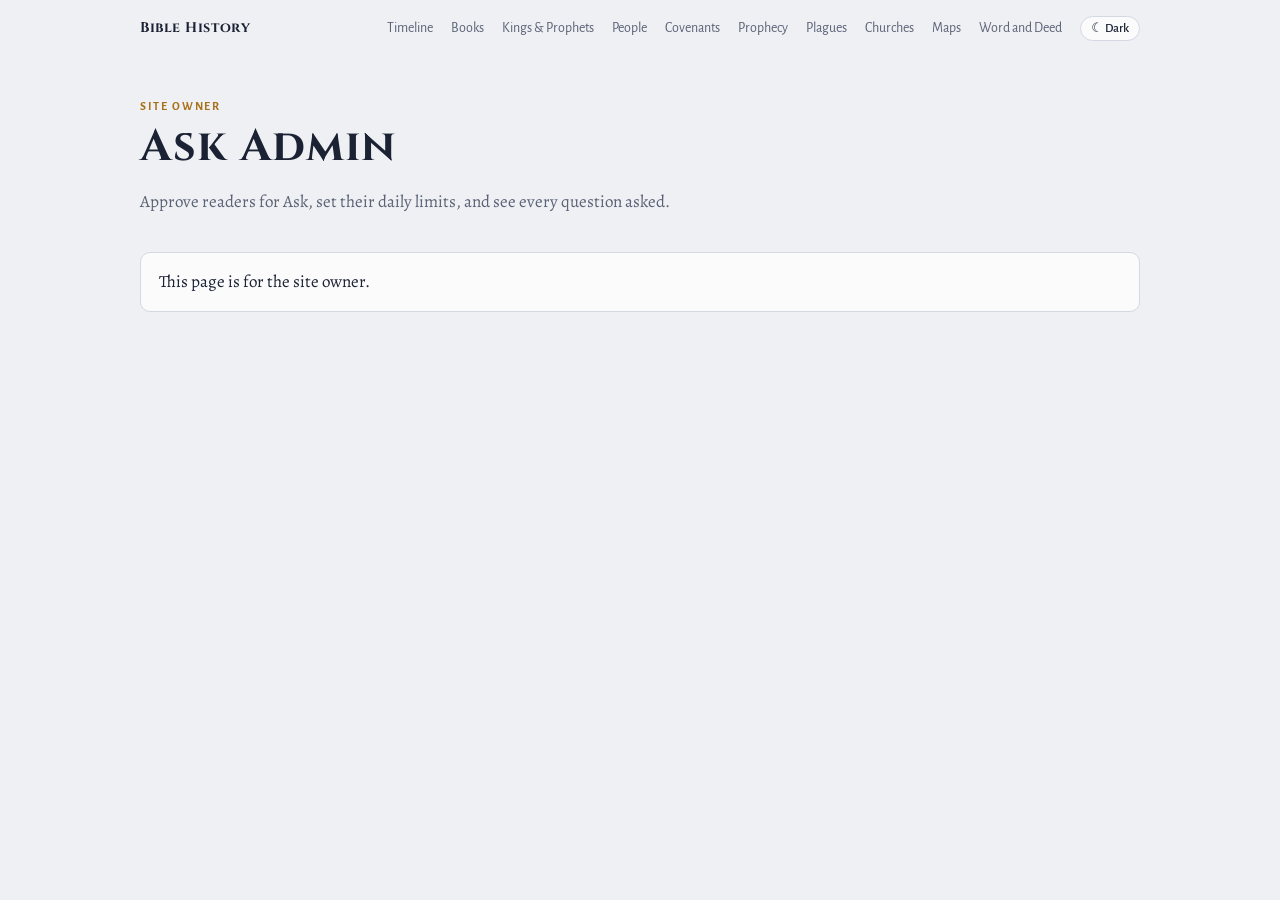
==== admin.html @ 6840cc47 "Add Google sign-in, Ask (Claude) with approval and limits, and the admin page - Google sign-in (cook" ====
<!doctype html>
<html lang="en">
<head>
<meta charset="utf-8">
<meta name="robots" content="noindex">
<meta name="viewport" content="width=device-width, initial-scale=1, viewport-fit=cover">
<link rel="stylesheet" href="site.css">
<title>Ask Admin</title>
<script src="site.js"></script>
<meta name="claude:viewport-fit-sides" content="cover">
<link rel="manifest" href="manifest.webmanifest">
<link rel="icon" href="favicon.svg" type="image/svg+xml">
<link rel="apple-touch-icon" href="icons/apple-touch-icon.png">
<meta name="theme-color" content="#eef0f3" media="(prefers-color-scheme: light)">
<meta name="theme-color" content="#10141f" media="(prefers-color-scheme: dark)">
<meta name="mobile-web-app-capable" content="yes">
<meta name="apple-mobile-web-app-capable" content="yes">
<meta name="apple-mobile-web-app-title" content="Bible History">
<link rel="preconnect" href="https://fonts.googleapis.com">
<link rel="preconnect" href="https://fonts.gstatic.com" crossorigin>
<link rel="stylesheet" href="https://fonts.googleapis.com/css2?family=Cinzel:wght@500;700&family=Alegreya:ital,wght@0,400;0,600;1,400&family=Alegreya+Sans:wght@500;700&display=swap">
<style>
/* Layout: for the site owner. Totals across the top; people (waiting for approval first) with approve and ban
   buttons; then every question asked, newest first, each opening to the full answer and what it cost. */
*{box-sizing:border-box}
body{background:var(--bg);color:var(--ink);font-family:var(--body);font-size:17px;line-height:1.55;
  padding-left:max(16px,env(safe-area-inset-left,0px));padding-right:max(16px,env(safe-area-inset-right,0px));padding-block:0 64px}
body::before{content:"";position:fixed;inset:0 0 auto;height:env(safe-area-inset-top,0px);z-index:10;background:var(--bg)}
.wrap{max-width:1000px;margin:0 auto}
header{padding-block:40px 20px}
.eyebrow{font-family:var(--ui);font-size:12px;letter-spacing:.14em;text-transform:uppercase;color:var(--ochre);font-weight:700}
h1{font-family:var(--display);font-weight:700;font-size:clamp(30px,6vw,44px);line-height:1.1;margin:8px 0 12px;letter-spacing:.02em}
h2{font-family:var(--display);font-size:21px;letter-spacing:.03em;margin:36px 0 10px;padding-bottom:6px;border-bottom:2px solid var(--line);display:flex;align-items:baseline;gap:12px}
h2 small{font-family:var(--ui);font-size:13px;font-weight:500;color:var(--muted);letter-spacing:0}
.muted{color:var(--muted)}
.panel{background:var(--surface);border:1px solid var(--line);border-radius:10px;padding:16px 18px}
.tiles{display:grid;grid-template-columns:repeat(4,minmax(0,1fr));gap:10px;font-family:var(--ui)}
.tile{background:var(--surface);border:1px solid var(--line);border-radius:10px;padding:12px 14px}
.tile b{display:block;font-size:26px;font-family:var(--body);line-height:1.1}
.tile span{font-size:12px;font-weight:700;letter-spacing:.08em;text-transform:uppercase;color:var(--muted)}
.tile.alert{border-color:var(--ochre);background:var(--ochre-soft)}
table{width:100%;border-collapse:collapse;font-family:var(--ui);font-size:14px}
th{text-align:left;font-size:11.5px;letter-spacing:.08em;text-transform:uppercase;color:var(--muted);border-bottom:2px solid var(--line);padding:6px 8px}
td{border-bottom:1px solid var(--line);padding:9px 8px;vertical-align:middle}
td .nm{font-weight:700;font-size:14.5px}
td .em{color:var(--muted);font-size:13px;overflow-wrap:anywhere}
.badge{display:inline-block;font-size:11.5px;font-weight:700;letter-spacing:.06em;text-transform:uppercase;padding:2px 8px;border-radius:999px}
.badge.pending{background:var(--ochre-soft);color:var(--ochre)}
.badge.approved{background:var(--lapis-soft);color:var(--lapis)}
.badge.banned{background:var(--crimson-soft);color:var(--crimson)}
.acts{display:flex;gap:6px;flex-wrap:wrap;justify-content:flex-end}
.b{font-family:var(--ui);font-size:13px;font-weight:700;border:1px solid var(--line);background:var(--surface);color:var(--ink);padding:4px 11px;border-radius:999px;cursor:pointer}
.b:hover{border-color:var(--muted)}
.b.go{background:var(--ink);color:var(--surface);border-color:var(--ink)}
.b.no{color:var(--crimson)}
.b:focus-visible{outline:2px solid var(--ochre);outline-offset:2px}
.lim{width:4.2em;font:inherit;font-size:13.5px;padding:3px 6px;border:1px solid var(--line);border-radius:6px;background:var(--bg);color:var(--ink)}
.filter{display:flex;gap:8px;align-items:center;font-family:var(--ui);font-size:14px;margin-bottom:8px;flex-wrap:wrap}
select{font:inherit;padding:5px 8px;border:1px solid var(--line);border-radius:8px;background:var(--surface);color:var(--ink)}
.ask{border-bottom:1px solid var(--line);padding:10px 2px}
.ask summary{cursor:pointer;list-style-position:outside}
.ask .qq{font-weight:600}
.ask .meta{font-family:var(--ui);font-size:12.5px;color:var(--muted);display:flex;gap:4px 12px;flex-wrap:wrap;margin-top:2px}
.ask .meta .err{color:var(--crimson);font-weight:700}
.md{margin:10px 0 4px;padding:12px 14px;background:var(--surface);border:1px solid var(--line);border-radius:8px;font-size:16px}
.md p{margin:0 0 10px}.md>:last-child{margin-bottom:0}
.md h3{font-family:var(--ui);font-size:12.5px;letter-spacing:.1em;text-transform:uppercase;color:var(--muted);margin:14px 0 4px}
.md ul,.md ol{margin:0 0 10px;padding-left:22px}
.md a{color:var(--lapis);font-weight:600;text-decoration:none}
.tech{font-family:var(--ui);font-size:12.5px;color:var(--muted)}
.more{margin-top:12px}
.toast{position:fixed;left:50%;bottom:20px;transform:translateX(-50%);background:var(--ink);color:var(--surface);font-family:var(--ui);font-size:14px;padding:8px 16px;border-radius:999px;z-index:20}
@media (max-width:760px){
  .tiles{grid-template-columns:repeat(2,minmax(0,1fr))}
  table,tbody,tr,td{display:block}
  thead{display:none}
  tr{border-bottom:1px solid var(--line);padding:8px 0}
  td{border:0;padding:3px 0}
  .acts{justify-content:flex-start}
}
</style>
</head>
<body>
<div class="wrap">
<nav class="sitenav" aria-label="Site"></nav><script>Site.nav()</script>
<header>
  <div class="eyebrow">Site owner</div>
  <h1>Ask Admin</h1>
  <p class="muted">Approve readers for Ask, set their daily limits, and see every question asked.</p>
</header>
<main id="main"><div class="panel muted">Loading…</div></main>
</div>

<script>
const $=s=>document.querySelector(s);
const esc=Site.esc;
const utc=s=>new Date(/[zZ]|[+-]\d\d:\d\d$/.test(s)?s:s+"Z");
const when=s=>utc(s).toLocaleString(undefined,{month:"short",day:"numeric",hour:"numeric",minute:"2-digit"});
const day=s=>utc(s).toLocaleDateString(undefined,{month:"short",day:"numeric",year:"numeric"});
const money=n=>"$"+Number(n||0).toFixed(Number(n)<1?3:2);
let users=[],asks=[],filterUser="",more=false;

async function api(path,body){
  const res=await fetch("api/admin/"+path,body?{method:"POST",credentials:"same-origin",headers:{"Content-Type":"application/json"},body:JSON.stringify(body)}:{credentials:"same-origin",cache:"no-store"});
  if(!res.ok){let m="Request failed ("+res.status+")";try{m=(await res.json()).error||m}catch(e){}throw new Error(m)}
  return res.status===204?null:res.json();
}
function toast(m){const t=document.createElement("div");t.className="toast";t.setAttribute("role","status");t.textContent=m;document.body.appendChild(t);setTimeout(()=>t.remove(),2200)}

async function load(){
  const u=await Site.me();
  if(!u||!u.signedIn||!u.isAdmin){$("#main").innerHTML='<div class="panel">This page is for the site owner. '+(u&&!u.signedIn&&u.signInReady?'<a href="signin?returnUrl=%2Fadmin.html">Sign in</a>.':'')+'</div>';return}
  $("#main").innerHTML='<div class="tiles" id="tiles"></div><h2>People <small id="pc"></small></h2><div id="people"></div>'+
    '<h2>Questions <small>newest first</small></h2><div class="filter"><label for="fu">Show</label><select id="fu"><option value="">Everyone</option></select></div><div id="asks"></div>'+
    '<button type="button" class="b more" id="more" hidden>Load more</button>';
  $("#fu").addEventListener("change",e=>{filterUser=e.target.value;loadAsks(false)});
  $("#more").addEventListener("click",()=>loadAsks(true));
  await Promise.all([loadSummary(),loadUsers(),loadAsks(false)]);
}
async function loadSummary(){
  const s=await api("summary");
  $("#tiles").innerHTML=[[s.pending,"Waiting for approval",s.pending>0],[s.approved,"Approved readers"],[s.asksToday+" · "+money(s.costToday),"Questions today"],[s.asksThisMonth+" · "+money(s.costThisMonth),"This month (UTC)"]]
    .map(t=>'<div class="tile'+(t[2]?' alert':'')+'"><b>'+esc(t[0])+'</b><span>'+esc(t[1])+'</span></div>').join("");
}
async function loadUsers(){
  users=await api("users");
  $("#pc").textContent=users.length+(users.length===1?" account":" accounts");
  const sel=$("#fu"),keep=sel.value;
  sel.innerHTML='<option value="">Everyone</option>'+users.map(u=>'<option value="'+u.id+'">'+esc(u.name)+'</option>').join("");sel.value=keep;
  if(!users.length){$("#people").innerHTML='<p class="muted">No one has signed in yet.</p>';return}
  $("#people").innerHTML='<table><thead><tr><th>Person</th><th>Status</th><th>Joined · last seen</th><th>Questions</th><th>Daily limit</th><th></th></tr></thead><tbody>'+
    users.map(u=>'<tr data-id="'+u.id+'"><td><div class="nm">'+esc(u.name)+(u.isAdmin?' <span class="badge approved">admin</span>':'')+'</div><div class="em">'+esc(u.email)+'</div></td>'+
      '<td><span class="badge '+u.status+'">'+u.status+'</span></td>'+
      '<td class="em">'+day(u.createdUtc)+' · '+when(u.lastSeenUtc)+'</td>'+
      '<td>'+u.asks+' total · '+u.asksToday+' today<div class="em">'+money(u.cost)+'</div></td>'+
      '<td><input class="lim" type="number" min="0" max="1000" value="'+u.dailyLimit+'" aria-label="Daily limit for '+esc(u.name)+'"'+(u.customLimit?' title="Set for this person"':' title="Site default"')+'></td>'+
      '<td><div class="acts">'+(u.isAdmin?'':(u.status==="pending"?'<button class="b go" data-s="approved">Approve</button>':'')+
        (u.status!=="banned"?'<button class="b no" data-s="banned">Ban</button>':'<button class="b" data-s="approved">Unban</button>'))+'</div></td></tr>').join("")+'</tbody></table>';
}
async function loadAsks(append){
  const before=append&&asks.length?"&before="+asks[asks.length-1].id:"";
  const page=await api("asks?"+(filterUser?"userId="+filterUser:"")+before);
  asks=append?asks.concat(page):page;more=page.length===50;
  $("#more").hidden=!more;
  if(!asks.length){$("#asks").innerHTML='<p class="muted">No questions yet.</p>';return}
  $("#asks").innerHTML=asks.map(a=>'<details class="ask"><summary><span class="qq">'+esc(a.question)+'</span>'+
    '<div class="meta"><span>'+esc(a.userName)+'</span><span>'+when(a.createdUtc)+'</span><span>'+money(a.costUsd)+'</span>'+
    (a.error?'<span class="err">'+esc(a.error.startsWith("Cancelled")?"Stopped early":"Failed")+'</span>':'')+
    (a.stopReason==="refusal"?'<span class="err">Declined</span>':'')+'</div></summary>'+
    '<div class="md">'+(a.answer?Site.markdown(a.answer):'<p class="muted">No answer.</p>')+'</div>'+
    '<div class="tech">'+esc(a.userEmail)+' · '+esc(a.model)+' · '+(a.inputTokens+a.cacheReadTokens+a.cacheWriteTokens)+' in / '+a.outputTokens+' out tokens · '+(a.durationMs/1000).toFixed(1)+'s'+(a.stopReason?' · '+esc(a.stopReason):'')+(a.error?' · '+esc(a.error):'')+'</div></details>').join("");
}

document.addEventListener("click",async e=>{
  const b=e.target.closest("button[data-s]");if(!b)return;
  const tr=b.closest("tr"),u=users.find(x=>x.id==tr.dataset.id),s=b.dataset.s;
  if(s==="banned"&&!confirm("Ban "+u.name+"? They will no longer be able to use Ask."))return;
  try{await api("users/"+u.id,{status:s});toast(u.name+(s==="banned"?" banned":u.status==="banned"?" unbanned":" approved"));await Promise.all([loadUsers(),loadSummary()])}
  catch(err){toast(err.message)}
});
document.addEventListener("change",async e=>{
  const i=e.target.closest(".lim");if(!i)return;
  const u=users.find(x=>x.id==i.closest("tr").dataset.id),n=parseInt(i.value,10);
  if(!(n>=0&&n<=1000)){i.value=u.dailyLimit;toast("Enter a number from 0 to 1000");return}
  try{await api("users/"+u.id,{dailyLimit:n});toast("Daily limit for "+u.name+" is now "+n);await loadUsers()}
  catch(err){toast(err.message)}
});

load().catch(e=>{$("#main").innerHTML='<div class="panel">Couldn\'t load: '+esc(e.message)+'</div>'});
</script>
</body></html>
---- site.css ----
/* Shared by every page: the palette, fonts, and the site nav (top bar, phone menu, light/dark button).
   Page-specific styles stay in each page; a page can add its own tokens or override these. */
html,body{margin:0}
img{max-width:100%}
[hidden]{display:none!important}

:root{
  --bg:#eef0f3; --surface:#fbfbfc; --ink:#1b2234; --muted:#5a6276; --line:#d3d8e2;
  --lapis:#2747a3; --lapis-soft:#dfe5f6; --ochre:#a8701a; --ochre-soft:#f5ead6; --crimson:#b0313e; --crimson-soft:#f6e1e3;
  --display:"Cinzel","Trajan Pro",Georgia,serif;
  --body:"Alegreya",Georgia,"Times New Roman",serif;
  --ui:"Alegreya Sans","Segoe UI",system-ui,sans-serif;
}
@media (prefers-color-scheme:dark){:root:not([data-theme="light"]){
  --bg:#10141f; --surface:#181e2d; --ink:#e7e9f0; --muted:#9aa2b8; --line:#2c3449;
  --lapis:#8ea6f0; --lapis-soft:#22305a; --ochre:#e0ac55; --ochre-soft:#3a2d17; --crimson:#e0707b; --crimson-soft:#3a1d22; color-scheme:dark}}
:root[data-theme="dark"]{
  --bg:#10141f; --surface:#181e2d; --ink:#e7e9f0; --muted:#9aa2b8; --line:#2c3449;
  --lapis:#8ea6f0; --lapis-soft:#22305a; --ochre:#e0ac55; --ochre-soft:#3a2d17; --crimson:#e0707b; --crimson-soft:#3a1d22; color-scheme:dark}

/* Site nav: sticks to the top; site.js builds it and sets --navh to its height */
.sitenav{display:flex;flex-wrap:wrap;gap:4px 18px;align-items:baseline;padding-block:14px 0;font-family:var(--ui);font-size:14px}
.sitenav .home{font-family:var(--display);font-weight:700;letter-spacing:.04em;color:var(--ink);margin-right:auto}
.sitenav a{color:var(--muted);text-decoration:none;padding:4px 0;border-bottom:2px solid transparent}
.sitenav a:hover{color:var(--ink)}
.sitenav a[aria-current="page"]{color:var(--ink);border-bottom-color:var(--ochre)}
.sitenav{position:sticky;top:env(safe-area-inset-top,0px);z-index:8;background:var(--bg);padding-bottom:10px;border-bottom:1px solid transparent;transition:border-color .15s}
.sitenav.stuck{border-bottom-color:var(--line)}
.sitenav .ns{display:none}
/* Where all the tabs will not fit on one line, drop the site name and use short labels (site.js decides) */
.sitenav.compact{gap:4px 14px}
.sitenav.compact .home,.sitenav.compact .nl{display:none}
.sitenav.compact .ns{display:inline}
.sitenav.compact>a:first-of-type{margin-left:auto}
@media (max-width:820px){
  /* Phones: site name, a Menu button that opens every page, and the theme toggle */
  .sitenav{flex-wrap:nowrap;gap:8px;align-items:center}
  .sitenav>a{display:none}
  .sitenav .home{font-size:15px}
  .sitenav .menu-btn{display:inline-flex}
  .sitenav .theme-btn .tl{display:none}
  .sitenav .theme-btn{flex:none}
  .sitenav .acct-btn .an{display:none}
}
/* A wider screen where even the compact tabs will not fit on one line: use the phone layout (site.js decides) */
.sitenav.tight{flex-wrap:nowrap;gap:8px;align-items:center}
.sitenav.tight>a{display:none}
.sitenav.tight .home{display:inline}
.sitenav.tight .menu-btn{display:inline-flex}
.menu-btn{display:none;align-items:center;gap:6px;font:inherit;font-size:13px;font-weight:700;border:1px solid var(--line);background:var(--surface);color:var(--ink);padding:4px 12px;border-radius:999px;cursor:pointer}
.menu-btn[aria-expanded="true"]{background:var(--ink);color:var(--surface);border-color:var(--ink)}
.menu-btn:focus-visible{outline:2px solid var(--lapis);outline-offset:2px}
.site-menu{position:absolute;left:0;right:0;top:100%;margin-top:6px;background:var(--surface);border:1px solid var(--line);border-radius:10px;box-shadow:0 12px 32px rgba(0,0,0,.18);padding:6px;display:grid;gap:2px;max-height:calc(100vh - 90px);overflow:auto;white-space:normal}
.site-menu a{display:block;border:0;padding:9px 12px;border-radius:8px;color:var(--ink);text-decoration:none}
.site-menu a b{display:block;font-size:15px}
.site-menu a span{display:block;font-size:12.5px;color:var(--muted);font-weight:500}
.site-menu a:hover,.site-menu a:focus-visible{background:var(--bg);outline:none}
.site-menu a[aria-current="page"]{background:var(--lapis-soft)}
.site-menu a[aria-current="page"] b::after{content:" · you are here";font-size:12px;font-weight:500;color:var(--muted)}
.sitenav a:focus-visible{outline:2px solid var(--lapis);outline-offset:2px}
.theme-btn{font-family:var(--ui);font-size:13px;font-weight:500;border:1px solid var(--line);background:var(--surface);color:var(--ink);padding:3px 10px;border-radius:999px;cursor:pointer}
.theme-btn:hover{border-color:var(--muted)}
.theme-btn:focus-visible{outline:2px solid var(--lapis);outline-offset:2px}

/* Account: Sign in, or the signed-in reader's menu (only when the site is served by the app) */
.acct{position:relative;flex:none}
.acct-btn{display:inline-flex;align-items:center;gap:6px;font-family:var(--ui);font-size:13px;font-weight:700;border:1px solid var(--line);background:var(--surface);color:var(--ink);padding:3px 10px;border-radius:999px;cursor:pointer;text-decoration:none}
.sitenav a.acct-btn{color:var(--ink);border:1px solid var(--line);padding:3px 10px}
.acct-btn:hover{border-color:var(--muted)}
.acct-btn:focus-visible{outline:2px solid var(--lapis);outline-offset:2px}
.acct-btn .av{display:inline-grid;place-items:center;width:18px;height:18px;border-radius:50%;background:var(--lapis);color:var(--surface);font-size:11px;line-height:1}
button.acct-btn{padding-left:4px}
.acct-menu{position:absolute;right:0;top:calc(100% + 8px);min-width:220px;background:var(--surface);border:1px solid var(--line);border-radius:10px;box-shadow:0 12px 32px rgba(0,0,0,.18);padding:6px;display:grid;gap:2px;z-index:9}
.acct-menu .who{padding:8px 10px 10px;border-bottom:1px solid var(--line);margin-bottom:4px;font-size:13px;color:var(--muted);overflow-wrap:anywhere}
.acct-menu .who b{display:block;color:var(--ink);font-size:14px}
.acct-menu a,.acct-menu button{display:block;text-align:left;font:inherit;font-size:14px;color:var(--ink);background:none;border:0;padding:8px 10px;border-radius:8px;cursor:pointer;text-decoration:none}
.acct-menu a:hover,.acct-menu button:hover,.acct-menu a:focus-visible,.acct-menu button:focus-visible{background:var(--bg);outline:none}
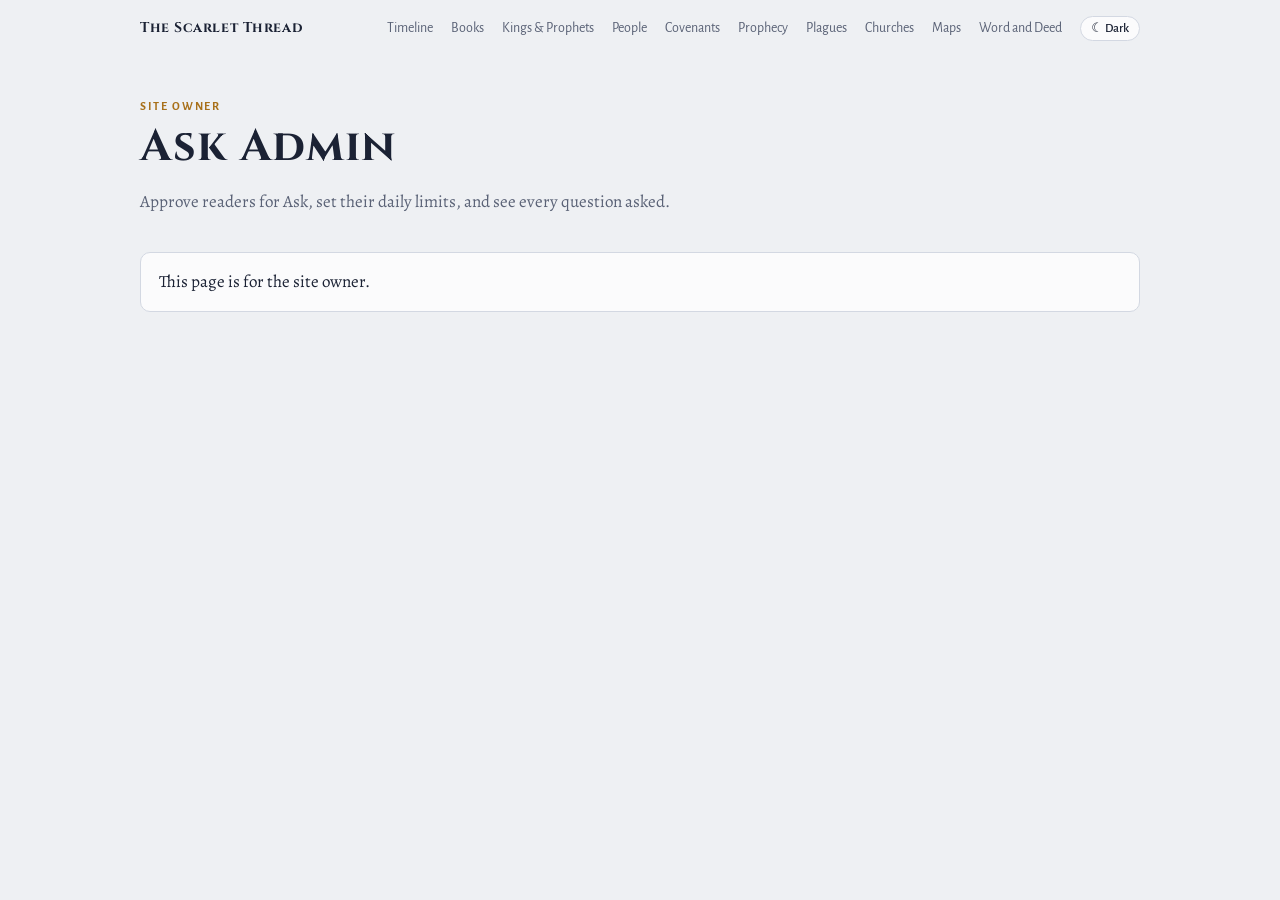
==== commit 7706826b: "Rename the site to The Scarlet Thread Nav, installed-app name and description, iOS home-screen title" ====
--- a/admin.html
+++ b/admin.html
@@ -15,7 +15,7 @@
 <meta name="theme-color" content="#10141f" media="(prefers-color-scheme: dark)">
 <meta name="mobile-web-app-capable" content="yes">
 <meta name="apple-mobile-web-app-capable" content="yes">
-<meta name="apple-mobile-web-app-title" content="Bible History">
+<meta name="apple-mobile-web-app-title" content="Scarlet Thread">
 <link rel="preconnect" href="https://fonts.googleapis.com">
 <link rel="preconnect" href="https://fonts.gstatic.com" crossorigin>
 <link rel="stylesheet" href="https://fonts.googleapis.com/css2?family=Cinzel:wght@500;700&family=Alegreya:ital,wght@0,400;0,600;1,400&family=Alegreya+Sans:wght@500;700&display=swap">
--- a/site.css
+++ b/site.css
@@ -36,12 +36,13 @@
   /* Phones: site name, a Menu button that opens every page, and the theme toggle */
   .sitenav{flex-wrap:nowrap;gap:8px;align-items:center}
   .sitenav>a{display:none}
-  .sitenav .home{font-size:15px}
+  .sitenav .home{font-size:15px;white-space:nowrap;overflow:hidden;text-overflow:ellipsis;min-width:0}
   .sitenav .menu-btn{display:inline-flex}
   .sitenav .theme-btn .tl{display:none}
   .sitenav .theme-btn{flex:none}
   .sitenav .acct-btn .an{display:none}
 }
+@media (max-width:360px){.sitenav .home{font-size:13px;letter-spacing:.02em}.sitenav .home .nt{display:none}}
 /* A wider screen where even the compact tabs will not fit on one line: use the phone layout (site.js decides) */
 .sitenav.tight{flex-wrap:nowrap;gap:8px;align-items:center}
 .sitenav.tight>a{display:none}
